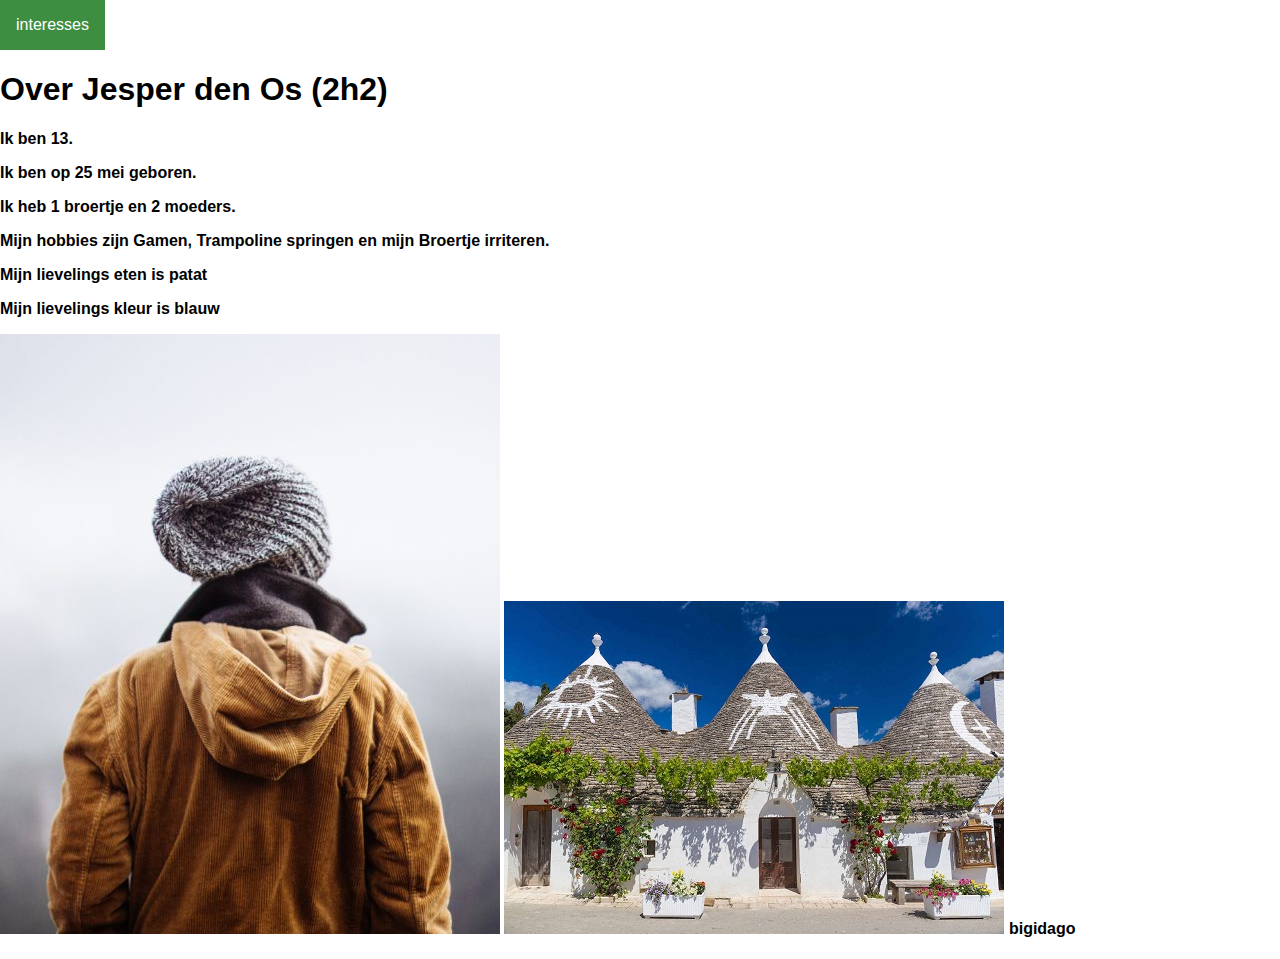
==== index.html @ 69edd0a2 "Update index.html" ====
<!DOCTYPE html>
<html>
<head>
<meta name="viewport" content="width=device-width, initial-scale=1">
<style>
.dropbtn {
  background-color: #04AA6D;
  color: white;
  padding: 16px;
  font-size: 16px;
  border: none;
  cursor: pointer;
}

.dropbtn:hover, .dropbtn:focus {
  background-color: #3e8e41;
}

#myInput {
  box-sizing: border-box;
  background-image: url('searchicon.png');
  background-position: 14px 12px;
  background-repeat: no-repeat;
  font-size: 16px;
  padding: 14px 20px 12px 45px;
  border: none;
  border-bottom: 1px solid #ddd;
}

#myInput:focus {outline: 3px solid #ddd;}

.dropdown {
  position: relative;
  display: inline-block;
}

.dropdown-content {
  display: none;
  position: absolute;
  background-color: #B1D4E0;
  min-width: 230px;
  overflow: auto;
  border: 1px solid #ddd;
  z-index: 1;
}

.dropdown-content a {
  color: black;
  padding: 12px 16px;
  text-decoration: none;
  display: block;
}

.dropdown a:hover {background-color: #ddd;}

.show {display: block;}
</style>
</head>
<body style="background-color:white;">



<div class="dropdown">
  <button onclick="myFunction()" class="dropbtn">interesses
</button>
  <div id="myDropdown" class="dropdown-content">
    <input type="text" placeholder="Search.." id="myInput" onkeyup="filterFunction()">
    <a href="index.html">over mij</a>
    <a href="pagina2">film</a>
   
  </div>
</div>

<script>
/* When the user clicks on the button,
toggle between hiding and showing the dropdown content */
function myFunction() {
  document.getElementById("myDropdown").classList.toggle("show");
}

function filterFunction() {
  var input, filter, ul, li, a, i;
  input = document.getElementById("myInput");
  filter = input.value.toUpperCase();
  div = document.getElementById("myDropdown");
  a = div.getElementsByTagName("a");
  for (i = 0; i < a.length; i++) {
    txtValue = a[i].textContent || a[i].innerText;
    if (txtValue.toUpperCase().indexOf(filter) > -1) {
      a[i].style.display = "";
    } else {
      a[i].style.display = "none";
    }
  }
}
</script>

</body>
</html>


<!DOCTYPE html>
<html>
<head>

</head>
<body>
<h1> Over Jesper den Os (2h2)
<h4>
<p>
<p>

</p>

Ik ben 13.
<p>
Ik ben op 25 mei geboren.
<p>
Ik heb 1 broertje en 2 moeders.
<p>
Mijn hobbies zijn Gamen, Trampoline springen en mijn Broertje irriteren.
<p>
Mijn lievelings eten is patat
<p> 
Mijn lievelings kleur is blauw
 <p></p>
 <img src="img_girl.jpg" alt="Girl in a jacket">

 <img src="pic_trulli.jpg" alt="Italian Trulli">
</body>
</html>
 <link rel="stylesheet" href="mystyle.css">

bigidago
---- mystyle.css ----
/* Algemene stijlen */
body {
  font-family: Arial, sans-serif;
  margin: 0;
  padding: 0;
}

.container {
  max-width: 1200px;
  margin: 0 auto;
  padding: 1rem;
}

/* Navigatie menu stijlen */
nav {
  background-color: #34495e;
}

.nav-menu {
  display: flex;
  list-style-type: none;
  margin: 0;
  padding: 0;
}

.nav-menu li {
  position: relative;
}

.nav-menu a {
  display: block;
  padding: 0.5rem 1rem;
  text-decoration: none;
  color: #fff;
}

.menu-logo {
  height: 40px;
  margin-left: 1rem;
  margin-top: 0.5rem;
  margin-bottom: 0.5rem;
}


/* Submenu stijlen */
.submenu {
  opacity: 0;
  visibility: hidden;
  position: absolute;
  left: 0;
  top: 100%;
  background-color: #f1c40f;
  list-style-type: none;
  margin: 0;
  padding: 0.5rem;
  box-shadow: 0 2px 4px rgba(0, 0, 0, 0.1);
  min-width: 150px;
  transition: opacity 0.3s, visibility 0.3s;
}

.submenu a {
  padding: 0.25rem 0.5rem;
}

.submenu-open {
  opacity: 1;
  visibility: visible;
}

.nav-menu a:hover,
.nav-menu li:hover > a {
  background-color: #2c3e50;
}

/* Sectie stijlen */
.section-light {
  background-color: #ecf0f1;
  padding: 2rem 0;
}

.section-dark {
  background-color: #34495e;
  color: #fff;
  padding: 2rem 0;
}

/* Persoonlijke introductie stijlen */
.intro-content {
  display: flex;
  align-items: center;
}

.profile-picture {
  width: 100px;
  height: 100px;
  border-radius: 50%;
  object-fit: cover;
  margin-right: 1rem;
}

.skills-list {
  list-style-type: none;
  padding: 0;
}

.skill-name {
  display: inline-block;
  width: 150px;
}

.rating {
  display: inline-block;
  font-size: 1.5rem;
}

.rating::before {
  content: "★★★★★";
  color: #ccc;
}

.rating[data-rating="5"]::before {
  color: #f1c40f;
}

.rating[data-rating="4"]::before {
  color: #f1c40f;
  clip-path: inset(0 20% 0 0);
}

.rating[data-rating="3"]::before {
  color: #f1c40f;
  clip-path: inset(0 40% 0 0);
}

.rating[data-rating="2"]::before {
  color: #f1c40f;
  clip-path: inset(0 60% 0 0);
}

.rating[data-rating="1"]::before {
  color: #f1c40f;
  clip-path: inset(0 80% 0 0);
}

.website-logo {
  width: 100px;
  height: 100px;
  object-fit: cover;
  margin-bottom: 1rem;
}

.exercise-list {
  list-style-type: none;
  padding: 0;
}

.exercise-list li {
  margin-bottom: 2rem;
}

.exercise-list h3 {
  margin: 0 0 0.5rem;
}

.exercise-list a {
  text-decoration: none;
  color: #007bff;
}

.exercise-list a:hover {
  text-decoration: underline;
}
.embedded-video {
  margin-top: 1rem;
}
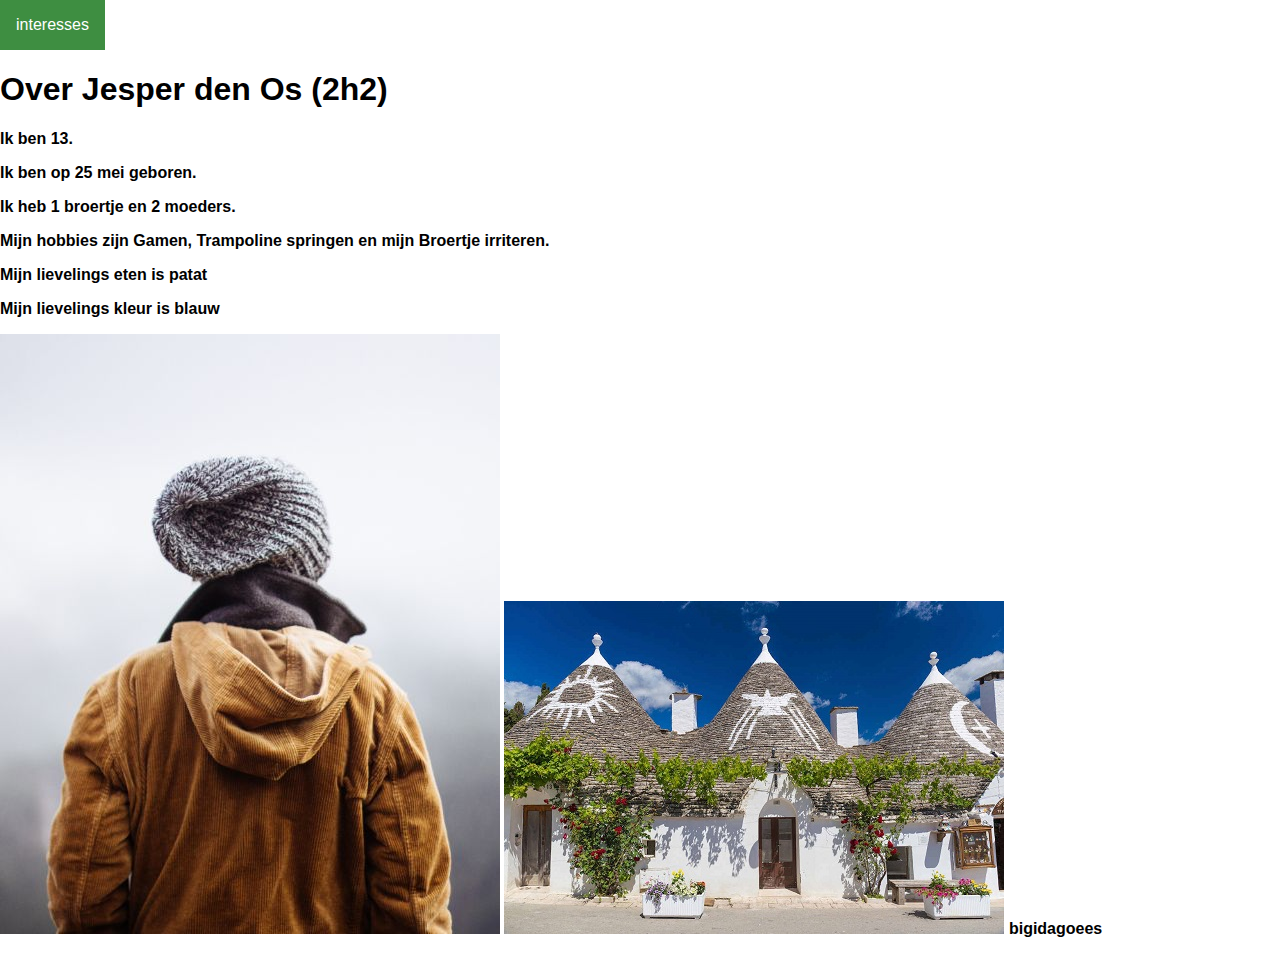
==== commit 8446621f: "Update index.html" ====
--- a/index.html
+++ b/index.html
@@ -67,7 +67,10 @@
     <input type="text" placeholder="Search.." id="myInput" onkeyup="filterFunction()">
     <a href="index.html">over mij</a>
     <a href="pagina2">film</a>
-   
+    <a href="hobby">hobby's</a>
+    <a href="pagina2">gezin</a>
+    <a href="eten">lievelings eten</a>
+    <a href="kleur">lievelings kleur</a>
   </div>
 </div>
 
@@ -131,6 +134,6 @@
 </html>
  <link rel="stylesheet" href="mystyle.css">
 
-bigidago
+bigidagoees
   
 
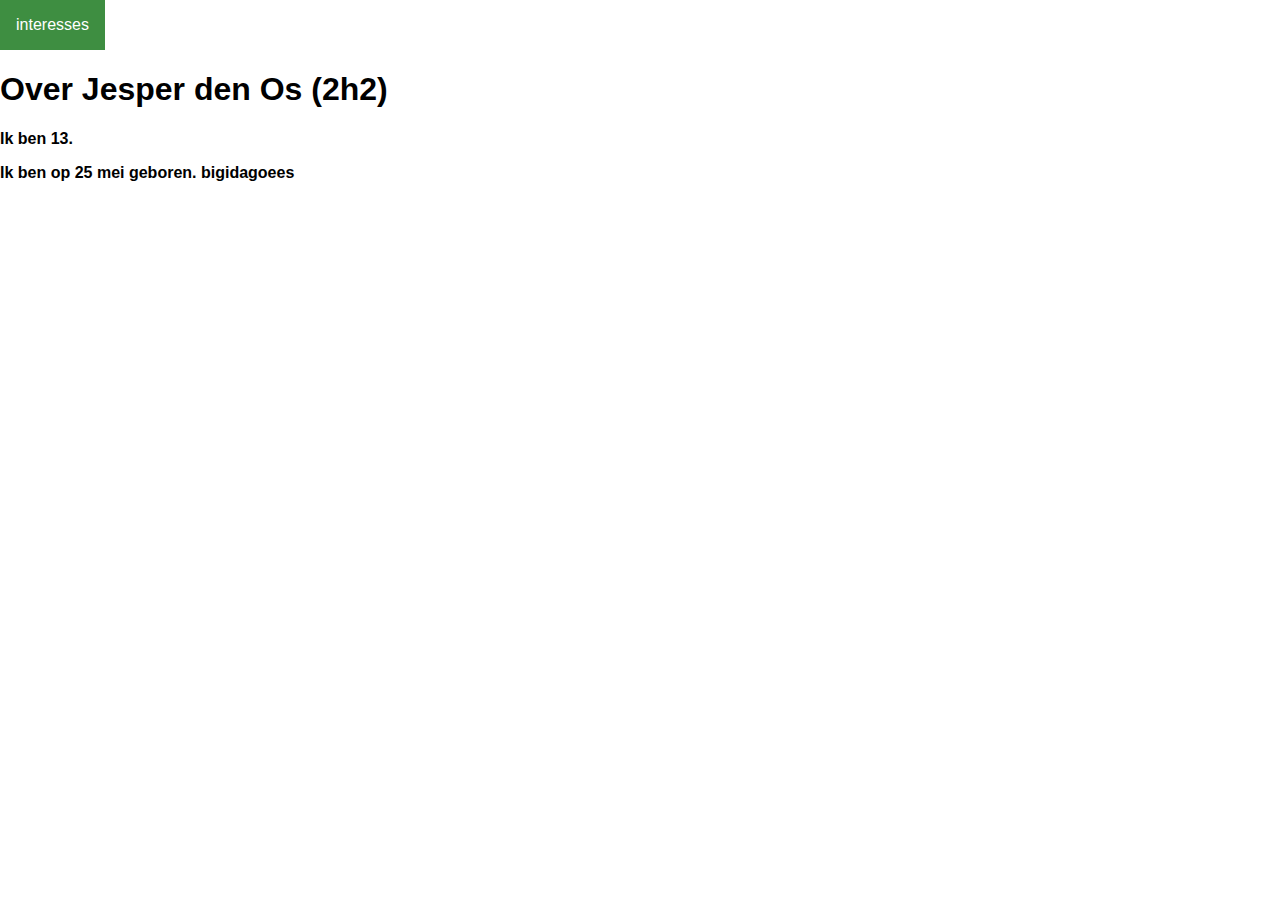
==== commit 761a3995: "Update index.html" ====
--- a/index.html
+++ b/index.html
@@ -118,18 +118,7 @@
 Ik ben 13.
 <p>
 Ik ben op 25 mei geboren.
-<p>
-Ik heb 1 broertje en 2 moeders.
-<p>
-Mijn hobbies zijn Gamen, Trampoline springen en mijn Broertje irriteren.
-<p>
-Mijn lievelings eten is patat
-<p> 
-Mijn lievelings kleur is blauw
- <p></p>
- <img src="img_girl.jpg" alt="Girl in a jacket">
 
- <img src="pic_trulli.jpg" alt="Italian Trulli">
 </body>
 </html>
  <link rel="stylesheet" href="mystyle.css">
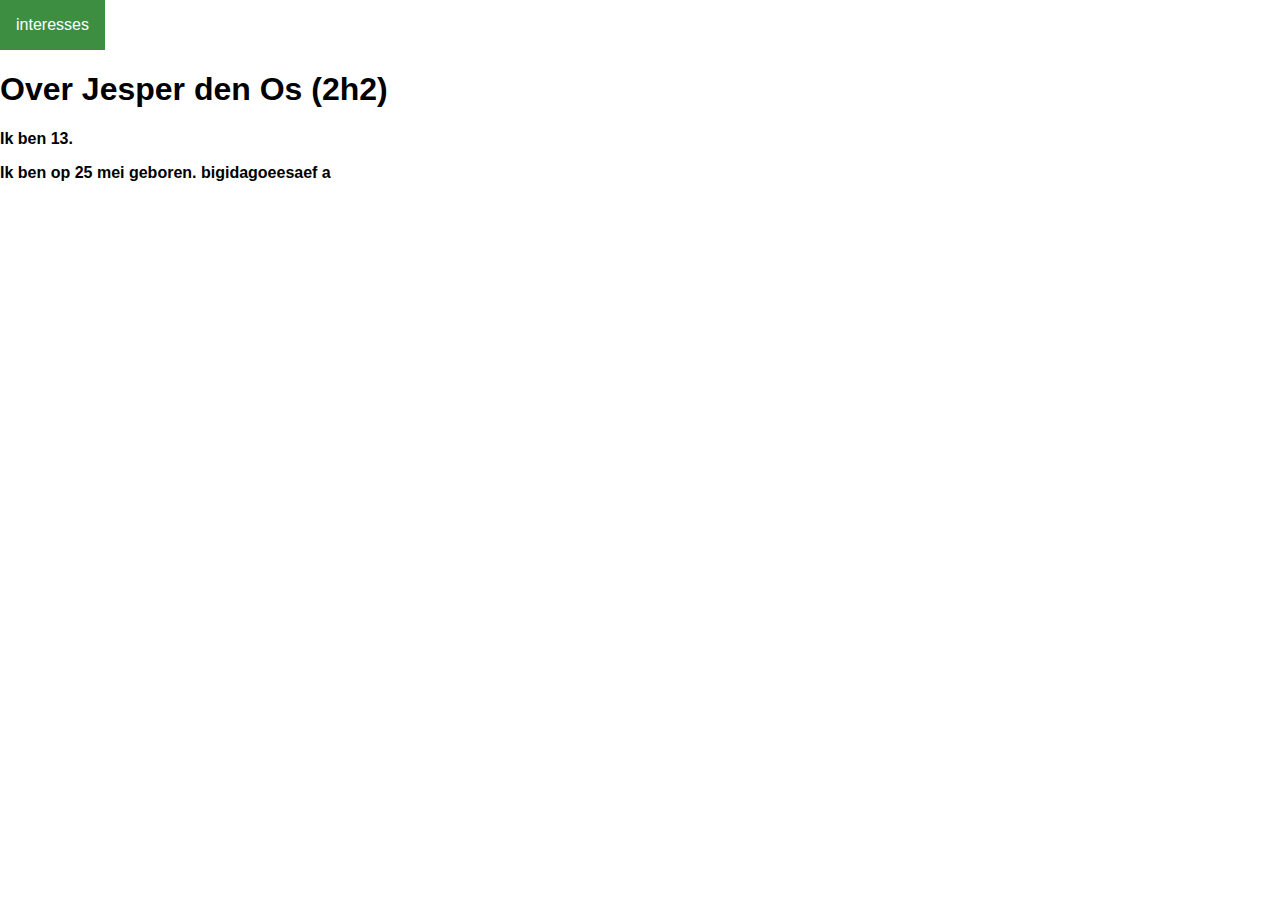
==== commit d6975030: "Update index.html" ====
--- a/index.html
+++ b/index.html
@@ -123,6 +123,6 @@
 </html>
  <link rel="stylesheet" href="mystyle.css">
 
-bigidagoees
+bigidagoeesaef a
   
 
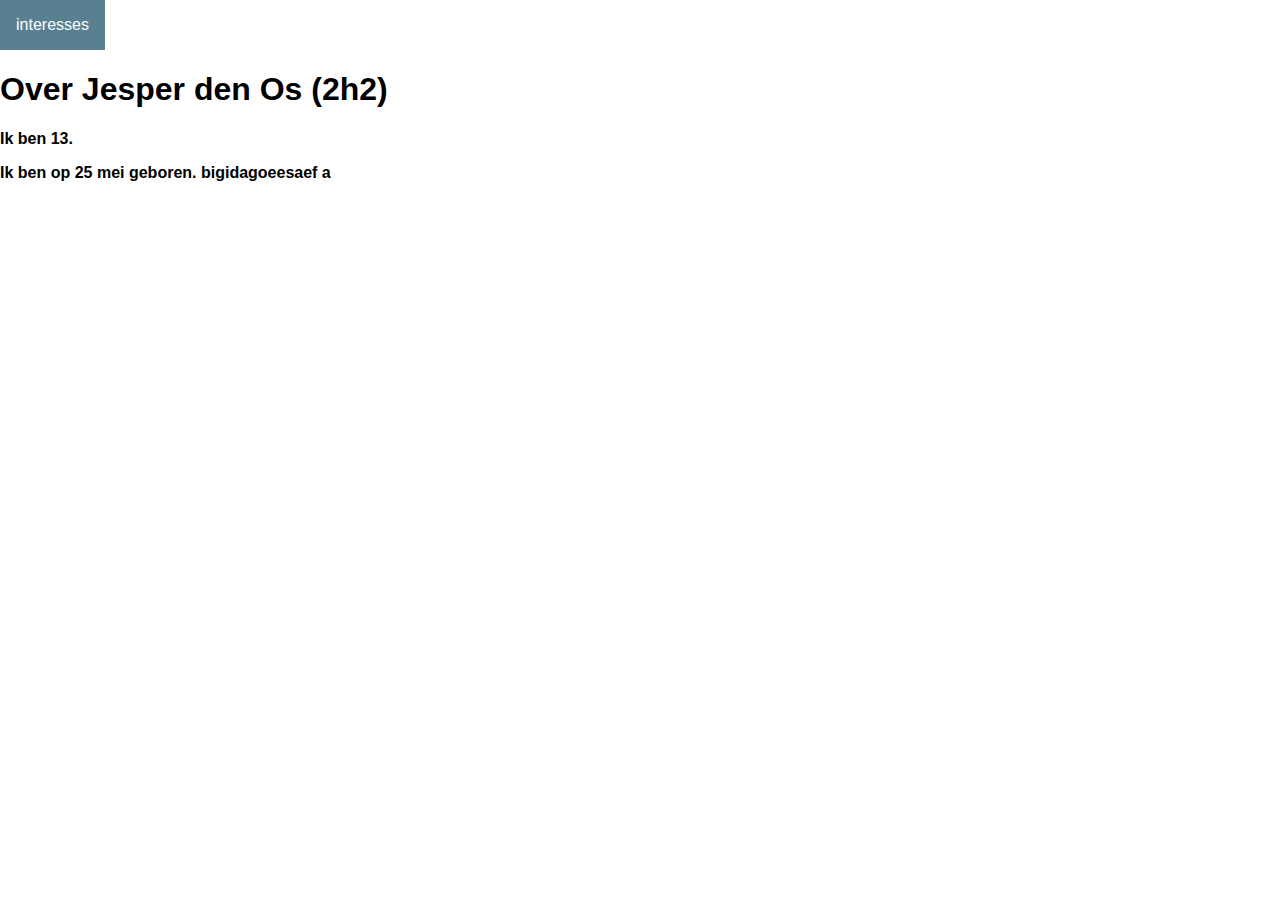
==== commit 5011ef3f: "Update index.html" ====
--- a/index.html
+++ b/index.html
@@ -13,7 +13,7 @@
 }
 
 .dropbtn:hover, .dropbtn:focus {
-  background-color: #3e8e41;
+  background-color: #598091;
 }
 
 #myInput {
@@ -68,7 +68,6 @@
     <a href="index.html">over mij</a>
     <a href="pagina2">film</a>
     <a href="hobby">hobby's</a>
-    <a href="pagina2">gezin</a>
     <a href="eten">lievelings eten</a>
     <a href="kleur">lievelings kleur</a>
   </div>
